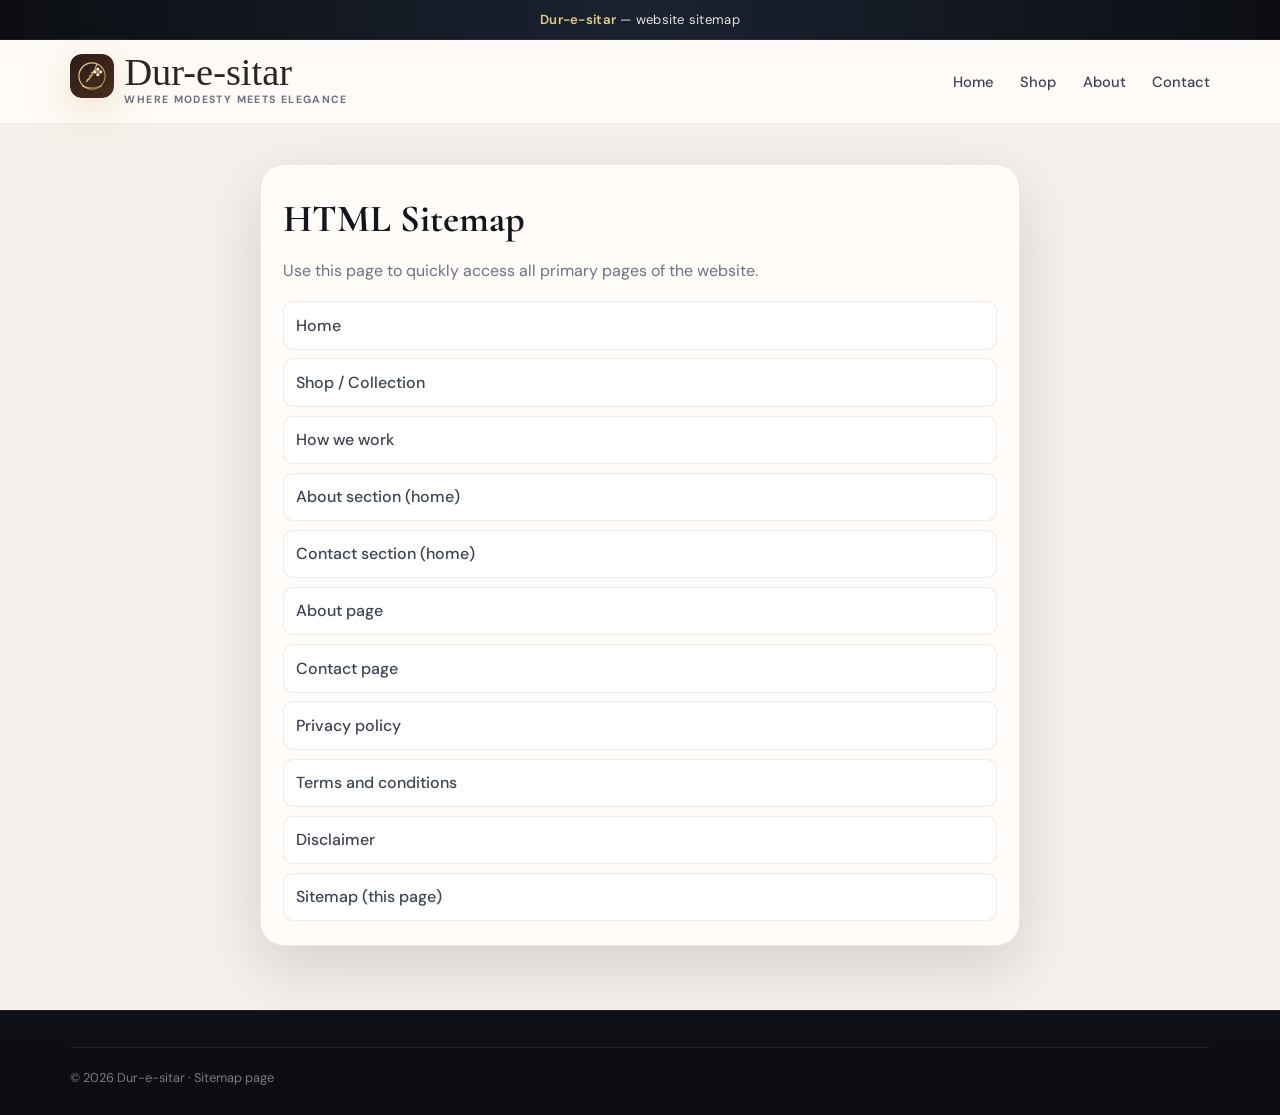
==== sitemap.html @ 409f122e "Add files via upload" ====
<!DOCTYPE html>
<html lang="en">
<head>
  <meta charset="UTF-8" />
  <meta name="viewport" content="width=device-width, initial-scale=1.0" />
  <meta name="description" content="HTML sitemap for Dur-e-sitar website pages." />
  <title>Sitemap | Dur-e-sitar</title>
  <link rel="preconnect" href="https://fonts.googleapis.com" />
  <link rel="preconnect" href="https://fonts.gstatic.com" crossorigin />
  <link href="https://fonts.googleapis.com/css2?family=Cormorant+Garamond:wght@600;700&family=DM+Sans:wght@400;500;600;700&display=swap" rel="stylesheet" />
  <link rel="stylesheet" href="css/styles.css" />
  <style>
    .sitemap-wrap {
      padding: 2.5rem 0 4rem;
      min-height: 60vh;
    }
    .sitemap-card {
      background: var(--bg-elevated);
      border: 1px solid var(--line);
      border-radius: var(--radius-lg);
      box-shadow: var(--shadow);
      padding: 1.5rem 1.4rem;
      max-width: 760px;
      margin: 0 auto;
    }
    .sitemap-card h1 {
      margin: 0 0 0.45rem;
      font-family: var(--font-display);
      font-size: clamp(1.9rem, 4vw, 2.4rem);
    }
    .sitemap-card p {
      margin: 0 0 1.1rem;
      color: var(--muted);
    }
    .sitemap-list {
      list-style: none;
      padding: 0;
      margin: 0;
      display: grid;
      gap: 0.55rem;
    }
    .sitemap-list a {
      display: block;
      padding: 0.65rem 0.75rem;
      border: 1px solid var(--line);
      border-radius: 10px;
      background: #fff;
      color: var(--ink-soft);
      font-weight: 500;
    }
    .sitemap-list a:hover {
      text-decoration: none;
      border-color: var(--gold);
      color: var(--ink);
    }
  </style>
</head>
<body>
  <div class="announcement" role="region" aria-label="Promotion">
    <p><strong>Dur-e-sitar</strong> — website sitemap</p>
  </div>

  <header class="site-header" id="top">
    <div class="container header-inner">
      <a class="logo" href="index.html#top">
        <img class="logo-img" src="images/logo-dure-sitar.svg" width="44" height="44" alt="" />
        <span class="logo-wrap">
          <span class="logo-text">Dur-e-sitar</span>
          <span class="logo-tagline">where modesty meets elegance</span>
        </span>
      </a>
      <nav class="nav" aria-label="Main menu">
        <ul class="nav-list">
          <li><a href="index.html">Home</a></li>
          <li><a href="index.html#collection">Shop</a></li>
          <li><a href="about.html">About</a></li>
          <li><a href="contact.html">Contact</a></li>
        </ul>
      </nav>
    </div>
  </header>

  <main class="sitemap-wrap">
    <div class="container">
      <section class="sitemap-card" aria-labelledby="sitemap-title">
        <h1 id="sitemap-title">HTML Sitemap</h1>
        <p>Use this page to quickly access all primary pages of the website.</p>
        <ul class="sitemap-list">
          <li><a href="index.html">Home</a></li>
          <li><a href="index.html#collection">Shop / Collection</a></li>
          <li><a href="index.html#how-we-work">How we work</a></li>
          <li><a href="index.html#about">About section (home)</a></li>
          <li><a href="index.html#contact">Contact section (home)</a></li>
          <li><a href="about.html">About page</a></li>
          <li><a href="contact.html">Contact page</a></li>
          <li><a href="privacy.html">Privacy policy</a></li>
          <li><a href="terms.html">Terms and conditions</a></li>
          <li><a href="disclaimer.html">Disclaimer</a></li>
          <li><a href="sitemap.html">Sitemap (this page)</a></li>
        </ul>
      </section>
    </div>
  </main>

  <footer class="site-footer">
    <div class="container footer-wide">
      <div class="footer-bottom">
        <p>© <span id="year"></span> Dur-e-sitar · Sitemap page</p>
      </div>
    </div>
  </footer>

  <script>
    document.getElementById("year").textContent = String(new Date().getFullYear());
  </script>
</body>
</html>
---- css/styles.css ----
:root {
  --bg: #f4f1ec;
  --bg-elevated: #fffcfa;
  --ink: #12151c;
  --ink-soft: #3d4451;
  --muted: #6b7280;
  --line: rgba(18, 21, 28, 0.08);
  --line-strong: rgba(18, 21, 28, 0.14);
  --hero-dark: #0c0e12;
  --hero-mid: #161b24;
  --gold: #c9a962;
  --gold-bright: #e4cf8a;
  --accent: #2d3a4f;
  --accent-soft: #4a5d7a;
  --shadow: 0 22px 60px rgba(12, 14, 18, 0.14);
  --shadow-gold: 0 12px 40px rgba(201, 169, 98, 0.35);
  --radius: 16px;
  --radius-lg: 24px;
  --font-sans: "DM Sans", system-ui, sans-serif;
  --font-display: "Cormorant Garamond", Georgia, serif;
  --font-script: "Great Vibes", cursive;
}

*,
*::before,
*::after {
  box-sizing: border-box;
}

html {
  scroll-behavior: smooth;
}

body {
  margin: 0;
  font-family: var(--font-sans);
  background: var(--bg);
  color: var(--ink);
  line-height: 1.6;
}

img {
  max-width: 100%;
  height: auto;
  display: block;
}

a {
  color: var(--accent-soft);
  text-decoration: none;
}

a:hover {
  text-decoration: underline;
}

.container {
  width: min(1140px, 92vw);
  margin-inline: auto;
}

.sr-only {
  position: absolute;
  width: 1px;
  height: 1px;
  padding: 0;
  margin: -1px;
  overflow: hidden;
  clip: rect(0, 0, 0, 0);
  white-space: nowrap;
  border: 0;
}

/* Top promo bar */
.announcement {
  background: linear-gradient(90deg, var(--hero-dark), #1a2230 50%, var(--hero-dark));
  color: #e8e4dc;
  text-align: center;
  font-size: 0.82rem;
  padding: 0.55rem 1rem;
  border-bottom: 1px solid rgba(255, 255, 255, 0.06);
}

.announcement p {
  margin: 0;
  letter-spacing: 0.02em;
}

.announcement strong {
  color: var(--gold-bright);
  font-weight: 600;
}

/* Header */
.site-header {
  position: sticky;
  top: 0;
  z-index: 40;
  background: rgba(255, 252, 250, 0.88);
  backdrop-filter: blur(14px);
  border-bottom: 1px solid var(--line);
}

.header-inner {
  display: flex;
  align-items: center;
  justify-content: space-between;
  gap: 1rem;
  padding: 0.9rem 0;
}

.logo {
  display: flex;
  align-items: flex-start;
  gap: 0.65rem;
  color: inherit;
  text-decoration: none;
}

.logo:hover {
  text-decoration: none;
}

.logo-img {
  width: 44px;
  height: 44px;
  border-radius: 12px;
  flex-shrink: 0;
  box-shadow: var(--shadow-gold);
  object-fit: cover;
}

.logo-text {
  font-family: var(--font-script);
  font-size: clamp(1.9rem, 3.2vw, 2.4rem);
  font-weight: 400;
  line-height: 0.95;
  color: #2d2520;
}

.logo-wrap {
  display: flex;
  flex-direction: column;
  gap: 0.1rem;
}

.logo-tagline {
  font-size: 0.66rem;
  letter-spacing: 0.13em;
  text-transform: uppercase;
  color: var(--muted);
  font-weight: 700;
}

.nav {
  display: flex;
  align-items: center;
}

.nav-list {
  list-style: none;
  margin: 0;
  padding: 0;
  display: flex;
  gap: 1.65rem;
}

.nav-list a {
  color: var(--ink-soft);
  font-weight: 500;
  font-size: 0.92rem;
}

.nav-list a:hover {
  color: var(--ink);
  text-decoration: none;
}

.nav-toggle {
  display: none;
  flex-direction: column;
  gap: 5px;
  background: none;
  border: 0;
  padding: 0.4rem;
  cursor: pointer;
}

.nav-toggle span {
  width: 22px;
  height: 2px;
  background: var(--ink);
  border-radius: 2px;
}

.cart-btn {
  position: relative;
  display: inline-flex;
  align-items: center;
  justify-content: center;
  width: 46px;
  height: 46px;
  border-radius: 14px;
  border: 1px solid var(--line-strong);
  background: var(--bg-elevated);
  cursor: pointer;
  color: var(--ink);
  transition: border-color 0.2s, box-shadow 0.2s, color 0.2s;
}

.cart-btn:hover {
  border-color: var(--gold);
  color: var(--hero-dark);
  box-shadow: 0 0 0 3px rgba(201, 169, 98, 0.2);
}

a.cart-btn {
  text-decoration: none;
  color: inherit;
}

.cart-count {
  position: absolute;
  top: 5px;
  left: 5px;
  min-width: 18px;
  height: 18px;
  padding: 0 4px;
  border-radius: 999px;
  background: linear-gradient(145deg, var(--gold), #a68540);
  color: var(--hero-dark);
  font-size: 0.68rem;
  font-weight: 800;
  display: grid;
  place-items: center;
}

@media (max-width: 768px) {
  .logo-tagline {
    display: none;
  }

  .logo-text {
    font-size: 1.75rem;
  }

  .nav-toggle {
    display: flex;
  }

  .nav-list {
    position: absolute;
    left: 0;
    right: 0;
    top: 100%;
    flex-direction: column;
    gap: 0;
    background: var(--bg-elevated);
    border-bottom: 1px solid var(--line);
    padding: 0.5rem 0;
    max-height: 0;
    overflow: hidden;
    opacity: 0;
    pointer-events: none;
    transition: max-height 0.35s ease, opacity 0.25s ease;
  }

  .nav-list.is-open {
    max-height: 320px;
    opacity: 1;
    pointer-events: auto;
  }

  .nav-list a {
    display: block;
    padding: 0.85rem 1.25rem;
  }
}

/* Hero */
.hero {
  position: relative;
  padding: clamp(2.5rem, 6vw, 4rem) 0 clamp(3rem, 7vw, 5rem);
  overflow: hidden;
  color: #f0ebe3;
}

.hero-bg {
  position: absolute;
  inset: 0;
  background:
    radial-gradient(ellipse 90% 80% at 70% 0%, rgba(201, 169, 98, 0.18), transparent 55%),
    radial-gradient(ellipse 60% 50% at 10% 80%, rgba(74, 93, 122, 0.35), transparent 50%),
    linear-gradient(165deg, var(--hero-dark) 0%, var(--hero-mid) 45%, #1e2633 100%);
  z-index: 0;
}

.hero-bg::after {
  content: "";
  position: absolute;
  inset: 0;
  background: url("data:image/svg+xml,%3Csvg width='60' height='60' viewBox='0 0 60 60' xmlns='http://www.w3.org/2000/svg'%3E%3Cg fill='none' fill-rule='evenodd'%3E%3Cg fill='%23ffffff' fill-opacity='0.03'%3E%3Cpath d='M36 34v-4h-2v4h-4v2h4v4h2v-4h4v-2h-4zm0-30V0h-2v4h-4v2h4v4h2V6h4V4h-4zM6 34v-4H4v4H0v2h4v4h2v-4h4v-2H6zM6 4V0H4v4H0v2h4v4h2V6h4V4H6z'/%3E%3C/g%3E%3C/g%3E%3C/svg%3E");
  opacity: 0.9;
  pointer-events: none;
}

.hero-grid {
  position: relative;
  z-index: 1;
  display: grid;
  grid-template-columns: 1fr min(38%, 420px);
  gap: clamp(2rem, 5vw, 3.5rem);
  align-items: center;
}

.hero-content {
  max-width: 560px;
}

.eyebrow {
  font-size: 0.78rem;
  color: var(--gold-bright);
  font-weight: 600;
  letter-spacing: 0.14em;
  text-transform: uppercase;
  margin: 0 0 0.85rem;
}

.hero h1 {
  font-family: var(--font-display);
  font-size: clamp(2.35rem, 5.2vw, 3.5rem);
  font-weight: 600;
  line-height: 1.12;
  margin: 0 0 1rem;
  letter-spacing: -0.02em;
}

.hero h1 em {
  font-style: italic;
  color: var(--gold-bright);
}

.hero-lead {
  margin: 0 0 1.6rem;
  color: rgba(240, 235, 227, 0.78);
  font-size: 1.05rem;
  max-width: 42ch;
  font-weight: 400;
}

.hero-actions {
  display: flex;
  flex-wrap: wrap;
  gap: 0.75rem;
  margin-bottom: 1.75rem;
}

.hero-stats {
  list-style: none;
  margin: 0;
  padding: 0;
  display: flex;
  flex-wrap: wrap;
  gap: 1.25rem 1.75rem;
  font-size: 0.88rem;
  color: rgba(240, 235, 227, 0.65);
}

.hero-stats .stat-num {
  display: block;
  font-weight: 700;
  color: var(--gold);
  letter-spacing: 0.04em;
  text-transform: uppercase;
  font-size: 0.72rem;
  margin-bottom: 0.15rem;
}

.hero-visual {
  position: relative;
}

.hero-card {
  border-radius: var(--radius-lg);
  overflow: hidden;
  border: 1px solid rgba(255, 255, 255, 0.12);
  box-shadow: 0 40px 80px rgba(0, 0, 0, 0.45);
  transform: rotate(2deg);
  transition: transform 0.5s cubic-bezier(0.22, 1, 0.36, 1);
}

.hero-visual:hover .hero-card {
  transform: rotate(0deg) scale(1.02);
}

.hero-card img {
  width: 100%;
  height: auto;
  aspect-ratio: 4 / 5;
  object-fit: cover;
}

.hero-float {
  position: absolute;
  bottom: 8%;
  left: -8%;
  max-width: 220px;
  background: rgba(255, 252, 250, 0.96);
  color: var(--ink);
  padding: 1rem 1.15rem;
  border-radius: 14px;
  box-shadow: var(--shadow);
  border: 1px solid var(--line);
  animation: floaty 5s ease-in-out infinite;
}

@keyframes floaty {
  0%,
  100% {
    transform: translateY(0);
  }
  50% {
    transform: translateY(-8px);
  }
}

.hero-float-title {
  display: block;
  font-weight: 700;
  font-size: 0.85rem;
  margin-bottom: 0.2rem;
}

.hero-float-sub {
  font-size: 0.78rem;
  color: var(--muted);
}

@media (max-width: 960px) {
  .hero-grid {
    grid-template-columns: 1fr;
  }

  .hero-visual {
    max-width: 400px;
    margin-inline: auto;
  }

  .hero-float {
    left: auto;
    right: 4%;
    bottom: 4%;
  }

  .hero-card {
    transform: none;
  }
}

.btn {
  display: inline-flex;
  align-items: center;
  justify-content: center;
  gap: 0.5rem;
  padding: 0.8rem 1.5rem;
  border-radius: 999px;
  font-weight: 600;
  font-size: 0.94rem;
  border: 2px solid transparent;
  cursor: pointer;
  text-decoration: none;
  transition: transform 0.15s ease, box-shadow 0.25s ease, background 0.2s ease, border-color 0.2s ease;
}

.btn:hover {
  text-decoration: none;
  transform: translateY(-2px);
}

.btn-primary {
  background: linear-gradient(135deg, var(--gold-bright), var(--gold) 55%, #a67c2e);
  color: var(--hero-dark);
  box-shadow: var(--shadow-gold);
}

.btn-primary:hover {
  box-shadow: 0 16px 48px rgba(201, 169, 98, 0.45);
  color: var(--hero-dark);
}

.btn-ghost {
  background: rgba(255, 255, 255, 0.06);
  border-color: rgba(255, 255, 255, 0.22);
  color: #fff;
}

.btn-ghost:hover {
  background: rgba(255, 255, 255, 0.12);
  border-color: var(--gold);
  color: #fff;
}

.btn-block {
  width: 100%;
}

/* Trust strip */
.trust-strip {
  margin-top: -2rem;
  position: relative;
  z-index: 2;
  padding: 0 0 2.5rem;
}

.trust-inner {
  display: grid;
  grid-template-columns: repeat(3, 1fr);
  gap: 1rem;
  background: var(--bg-elevated);
  border-radius: var(--radius-lg);
  padding: 1.15rem 1.35rem;
  border: 1px solid var(--line);
  box-shadow: var(--shadow);
}

.trust-item {
  display: flex;
  align-items: center;
  gap: 0.65rem;
  font-size: 0.88rem;
  font-weight: 500;
  color: var(--ink-soft);
  justify-content: center;
  text-align: center;
}

.trust-icon {
  width: 28px;
  height: 28px;
  border-radius: 999px;
  background: linear-gradient(145deg, rgba(201, 169, 98, 0.2), rgba(201, 169, 98, 0.05));
  color: var(--hero-dark);
  display: grid;
  place-items: center;
  font-size: 0.75rem;
  flex-shrink: 0;
}

@media (max-width: 720px) {
  .trust-inner {
    grid-template-columns: 1fr;
    text-align: left;
  }

  .trust-item {
    justify-content: flex-start;
    text-align: left;
  }
}

/* Features */
.features {
  padding: 0 0 3rem;
}

.features-grid {
  display: grid;
  grid-template-columns: repeat(3, 1fr);
  gap: 1.1rem;
}

.feature-card {
  background: var(--bg-elevated);
  border: 1px solid var(--line);
  border-radius: var(--radius);
  padding: 1.4rem 1.3rem;
  transition: border-color 0.25s, box-shadow 0.25s, transform 0.25s;
}

.feature-card:hover {
  border-color: rgba(201, 169, 98, 0.45);
  box-shadow: 0 16px 40px rgba(12, 14, 18, 0.08);
  transform: translateY(-3px);
}

.feature-card h3 {
  margin: 0.4rem 0 0.45rem;
  font-size: 1.08rem;
  font-family: var(--font-display);
}

.feature-card p {
  margin: 0;
  color: var(--muted);
  font-size: 0.92rem;
}

.feature-icon {
  color: var(--gold);
  font-size: 1.2rem;
}

@media (max-width: 768px) {
  .features-grid {
    grid-template-columns: 1fr;
  }
}

/* Collection */
.collection {
  padding: 1rem 0 3.5rem;
}

.section-head {
  text-align: center;
  max-width: 560px;
  margin: 0 auto 2rem;
}

.section-head h2 {
  font-family: var(--font-display);
  font-size: clamp(1.9rem, 4vw, 2.5rem);
  font-weight: 600;
  margin: 0 0 0.5rem;
}

.section-head p {
  margin: 0;
  color: var(--muted);
}

.section-head code {
  font-size: 0.85em;
  background: rgba(45, 58, 79, 0.08);
  padding: 0.12em 0.4em;
  border-radius: 4px;
}

.product-filters {
  display: flex;
  flex-wrap: wrap;
  justify-content: center;
  gap: 0.5rem;
  margin-bottom: 1.85rem;
}

.filter-btn {
  border: 1px solid var(--line-strong);
  background: var(--bg-elevated);
  padding: 0.5rem 1.15rem;
  border-radius: 999px;
  font-family: inherit;
  font-weight: 500;
  cursor: pointer;
  color: var(--muted);
  transition: background 0.2s, border-color 0.2s, color 0.2s;
}

.filter-btn:hover,
.filter-btn.is-active {
  border-color: var(--gold);
  color: var(--hero-dark);
  background: linear-gradient(180deg, rgba(201, 169, 98, 0.18), rgba(201, 169, 98, 0.06));
}

.product-grid {
  display: grid;
  grid-template-columns: repeat(auto-fill, minmax(260px, 1fr));
  gap: 1.35rem;
}

.product-card {
  background: var(--bg-elevated);
  border-radius: var(--radius);
  overflow: hidden;
  border: 1px solid var(--line);
  display: flex;
  flex-direction: column;
  transition: box-shadow 0.3s ease, transform 0.3s ease, border-color 0.25s;
}

.product-card:hover {
  box-shadow: var(--shadow);
  transform: translateY(-5px);
  border-color: rgba(201, 169, 98, 0.35);
}

.product-card.is-hidden {
  display: none;
}

.product-media {
  aspect-ratio: 3 / 4;
  background: #e8e4de;
  position: relative;
  overflow: hidden;
}

.product-media img {
  width: 100%;
  height: 100%;
  object-fit: cover;
  transition: transform 0.5s ease;
}

.product-card:hover .product-media img {
  transform: scale(1.05);
}

.product-badge {
  position: absolute;
  top: 12px;
  right: 12px;
  background: linear-gradient(135deg, var(--hero-dark), #2a3340);
  color: var(--gold-bright);
  font-size: 0.7rem;
  font-weight: 700;
  letter-spacing: 0.06em;
  text-transform: uppercase;
  padding: 0.35rem 0.6rem;
  border-radius: 8px;
}

.product-body {
  padding: 1.05rem 1.15rem 1.2rem;
  display: flex;
  flex-direction: column;
  gap: 0.35rem;
  flex: 1;
}

.product-cat {
  font-size: 0.72rem;
  text-transform: uppercase;
  letter-spacing: 0.1em;
  color: var(--accent-soft);
  font-weight: 700;
}

.product-title {
  margin: 0;
  font-size: 1.08rem;
  font-family: var(--font-display);
  font-weight: 600;
}

.product-desc {
  margin: 0;
  font-size: 0.88rem;
  color: var(--muted);
  flex: 1;
}

.product-meta {
  margin-top: 0.5rem;
  padding: 0.65rem 0.75rem;
  border-radius: 12px;
  background: #f8f4ee;
  border: 1px solid var(--line);
  display: grid;
  gap: 0.2rem;
}

.product-meta p {
  margin: 0;
  font-size: 0.77rem;
  color: var(--ink-soft);
}

.product-meta strong {
  color: var(--ink);
}

.measure-note {
  margin-top: 0.2rem;
  color: var(--muted);
}

.product-controls {
  display: grid;
  grid-template-columns: 1fr 1fr;
  gap: 0.5rem;
  margin-top: 0.75rem;
}

.product-field {
  display: grid;
  gap: 0.2rem;
}

.product-field span {
  font-size: 0.72rem;
  color: var(--muted);
  font-weight: 700;
  letter-spacing: 0.04em;
  text-transform: uppercase;
}

.product-field select {
  width: 100%;
  border: 1px solid var(--line-strong);
  border-radius: 10px;
  background: #fff;
  font: inherit;
  font-size: 0.84rem;
  padding: 0.42rem 0.55rem;
}

.swatch-group {
  display: flex;
  flex-wrap: wrap;
  gap: 0.35rem;
}

.color-swatch {
  width: 24px;
  height: 24px;
  border-radius: 999px;
  border: 2px solid rgba(0, 0, 0, 0.1);
  background: var(--swatch, #888);
  cursor: pointer;
  padding: 0;
  transition: transform 0.12s ease, box-shadow 0.2s ease, border-color 0.2s ease;
}

.color-swatch:hover {
  transform: translateY(-1px);
}

.color-swatch.is-active {
  border-color: #ffffff;
  box-shadow: 0 0 0 2px var(--hero-dark);
}

.selected-color-chip {
  margin: 0.55rem 0 0;
  font-size: 0.78rem;
  color: var(--ink-soft);
  background: #f7f2ea;
  border: 1px solid var(--line);
  border-radius: 999px;
  padding: 0.25rem 0.6rem;
  width: fit-content;
}

.selected-color-chip strong {
  color: var(--ink);
}

.product-actions {
  display: flex;
  gap: 0.45rem;
}

.view-btn {
  border: 1px solid var(--line-strong);
  background: #fff;
  color: var(--ink);
  padding: 0.52rem 0.85rem;
  border-radius: 999px;
  font-weight: 600;
  font-size: 0.8rem;
  cursor: pointer;
}

.view-btn:hover {
  border-color: var(--gold);
}

.product-foot {
  display: flex;
  align-items: center;
  justify-content: space-between;
  gap: 0.75rem;
  margin-top: 0.75rem;
}

.price {
  font-weight: 700;
  font-size: 1.12rem;
  color: var(--hero-dark);
}

.add-btn {
  border: 0;
  background: var(--hero-dark);
  color: #fff;
  padding: 0.55rem 1.1rem;
  border-radius: 999px;
  font-weight: 600;
  font-size: 0.82rem;
  cursor: pointer;
  font-family: inherit;
  transition: background 0.2s, box-shadow 0.2s;
}

.add-btn:hover {
  background: var(--accent);
  box-shadow: 0 8px 24px rgba(18, 21, 28, 0.25);
}

/* Quotes */
.quotes {
  padding: 0 0 3rem;
}

.quotes-grid {
  display: grid;
  grid-template-columns: repeat(2, 1fr);
  gap: 1.15rem;
}

.quote-card {
  margin: 0;
  padding: 1.5rem 1.6rem;
  background: linear-gradient(145deg, var(--bg-elevated), #f0ebe4);
  border-radius: var(--radius);
  border: 1px solid var(--line);
  font-size: 0.98rem;
  color: var(--ink-soft);
}

.quote-card p {
  margin: 0 0 1rem;
  font-style: italic;
  font-family: var(--font-display);
  font-size: 1.15rem;
  line-height: 1.45;
}

.quote-card footer {
  font-size: 0.85rem;
  color: var(--muted);
  font-style: normal;
}

.quote-card cite {
  font-style: normal;
  color: var(--gold);
  font-weight: 600;
}

@media (max-width: 720px) {
  .quotes-grid {
    grid-template-columns: 1fr;
  }
}

/* How we work */
.how-we-work {
  padding: 0 0 3.5rem;
}

.how-steps {
  list-style: none;
  margin: 0;
  padding: 0;
  display: grid;
  gap: 1rem;
  max-width: 820px;
  margin-inline: auto;
}

.how-step {
  display: flex;
  gap: 1.15rem;
  align-items: flex-start;
  background: var(--bg-elevated);
  border: 1px solid var(--line);
  border-radius: var(--radius);
  padding: 1.2rem 1.25rem;
  box-shadow: 0 10px 28px rgba(12, 14, 18, 0.06);
  transition: border-color 0.25s, box-shadow 0.25s;
}

.how-step:hover {
  border-color: rgba(201, 169, 98, 0.4);
  box-shadow: 0 14px 36px rgba(12, 14, 18, 0.09);
}

.how-step-num {
  flex-shrink: 0;
  width: 40px;
  height: 40px;
  border-radius: 12px;
  background: linear-gradient(145deg, rgba(201, 169, 98, 0.25), rgba(201, 169, 98, 0.08));
  color: var(--hero-dark);
  font-weight: 800;
  font-size: 1rem;
  display: grid;
  place-items: center;
  border: 1px solid rgba(201, 169, 98, 0.35);
}

.how-step-body h3 {
  margin: 0 0 0.35rem;
  font-family: var(--font-display);
  font-size: 1.2rem;
  font-weight: 600;
}

.how-step-body p {
  margin: 0;
  color: var(--muted);
  font-size: 0.92rem;
  line-height: 1.55;
}

.how-footnote {
  text-align: center;
  margin: 1.75rem 0 0;
  color: var(--muted);
  font-size: 0.92rem;
}

.how-footnote a {
  font-weight: 600;
}

/* About */
.about {
  padding: 2.5rem 0 4rem;
  background: linear-gradient(180deg, #ebe6df, var(--bg));
}

.about-grid {
  display: grid;
  grid-template-columns: 1fr 1.05fr;
  gap: 2.5rem;
  align-items: center;
}

.about-visual {
  min-height: 280px;
}

.about-frame {
  width: 100%;
  height: 100%;
  min-height: 320px;
  border-radius: var(--radius-lg);
  background:
    linear-gradient(135deg, rgba(201, 169, 98, 0.2), transparent 55%),
    url("../images/floral-green-03.png") center / cover no-repeat;
  box-shadow: var(--shadow);
  border: 1px solid var(--line);
}

.about-copy h2 {
  font-family: var(--font-display);
  font-size: 2.1rem;
  font-weight: 600;
  margin: 0 0 1rem;
}

.about-copy p {
  color: var(--muted);
  margin: 0 0 1rem;
}

.about-copy code {
  font-size: 0.85em;
  background: rgba(45, 58, 79, 0.08);
  padding: 0.1em 0.35em;
  border-radius: 4px;
}

.about-list {
  margin: 1rem 0 0;
  padding-left: 1.25rem;
  color: var(--ink-soft);
}

@media (max-width: 900px) {
  .about-grid {
    grid-template-columns: 1fr;
  }
}

/* Vision mission */
.brand-story {
  padding: 0 0 4rem;
}

.story-grid {
  display: grid;
  grid-template-columns: repeat(2, 1fr);
  gap: 1.15rem;
}

.story-card {
  background: var(--bg-elevated);
  border: 1px solid var(--line);
  border-radius: var(--radius);
  padding: 1.4rem 1.3rem;
  box-shadow: 0 12px 30px rgba(12, 14, 18, 0.06);
}

.story-card h3 {
  margin: 0 0 0.45rem;
  font-family: var(--font-display);
  font-size: 1.45rem;
}

.story-card p {
  margin: 0;
  color: var(--ink-soft);
  font-size: 0.94rem;
}

@media (max-width: 800px) {
  .story-grid {
    grid-template-columns: 1fr;
  }
}

/* Contact */
.contact {
  padding: 2rem 0 4.5rem;
}

.contact-inner {
  display: flex;
  justify-content: center;
}

.contact-card {
  width: min(520px, 100%);
  background: var(--bg-elevated);
  border-radius: var(--radius-lg);
  padding: 2rem;
  border: 1px solid var(--line);
  box-shadow: var(--shadow);
}

.contact-card h2 {
  font-family: var(--font-display);
  font-size: 1.85rem;
  margin: 0 0 0.5rem;
}

.contact-note {
  margin: 0 0 1.25rem;
  color: var(--muted);
  font-size: 0.95rem;
}

.contact-list {
  list-style: none;
  margin: 0 0 1.5rem;
  padding: 0;
  border-top: 1px solid var(--line);
}

.contact-list li {
  display: flex;
  flex-direction: column;
  gap: 0.15rem;
  padding: 0.85rem 0;
  border-bottom: 1px solid var(--line);
}

.contact-list span:first-child {
  font-size: 0.72rem;
  text-transform: uppercase;
  letter-spacing: 0.1em;
  color: var(--muted);
  font-weight: 700;
}

.contact-alt {
  display: block;
  margin-top: 0.25rem;
  font-size: 0.85rem;
}

.contact-alt a {
  font-weight: 600;
}

.about-owner {
  font-size: 1.02rem;
  color: var(--ink-soft);
}

.contact-form {
  display: grid;
  grid-template-columns: 1fr 1fr;
  gap: 0.85rem;
}

.field {
  display: flex;
  flex-direction: column;
  gap: 0.35rem;
}

.field-full {
  grid-column: 1 / -1;
}

.field-label {
  font-size: 0.85rem;
  font-weight: 600;
}

.field input,
.field textarea {
  font: inherit;
  padding: 0.7rem 0.85rem;
  border-radius: 12px;
  border: 1px solid var(--line-strong);
  background: var(--bg);
  transition: border-color 0.2s, box-shadow 0.2s;
}

.field input:focus,
.field textarea:focus {
  outline: none;
  border-color: var(--gold);
  box-shadow: 0 0 0 3px rgba(201, 169, 98, 0.2);
}

.contact-form .btn-primary {
  grid-column: 1 / -1;
  margin-top: 0.25rem;
}

.form-hint {
  grid-column: 1 / -1;
  margin: 0;
  min-height: 1.25rem;
  font-size: 0.9rem;
  color: var(--accent-soft);
}

@media (max-width: 520px) {
  .contact-form {
    grid-template-columns: 1fr;
  }
}

/* Footer */
.site-footer {
  border-top: 1px solid rgba(255, 255, 255, 0.08);
  padding: 2.25rem 0 1.75rem;
  background: linear-gradient(180deg, #0e1118 0%, var(--hero-dark) 40%, #0a0c10 100%);
  color: rgba(255, 255, 255, 0.7);
}

.footer-wide {
  display: flex;
  flex-direction: column;
  gap: 1.75rem;
}

.footer-top {
  display: grid;
  grid-template-columns: minmax(200px, 280px) 1fr;
  gap: 2rem 2.5rem;
  align-items: start;
}

.footer-brand-block {
  display: flex;
  align-items: center;
  gap: 1rem;
  color: inherit;
  text-decoration: none;
  transition: opacity 0.2s;
}

.footer-brand-block:hover {
  text-decoration: none;
  opacity: 0.92;
}

.footer-logo-img {
  border-radius: 14px;
  flex-shrink: 0;
  box-shadow: 0 8px 28px rgba(0, 0, 0, 0.35);
}

.footer-logo-text {
  display: block;
  font-family: var(--font-script);
  font-size: 1.85rem;
  line-height: 1;
  color: #f5f0e8;
}

.footer-logo-tag {
  display: block;
  font-size: 0.72rem;
  letter-spacing: 0.12em;
  text-transform: uppercase;
  color: rgba(255, 255, 255, 0.45);
  font-weight: 700;
  margin-top: 0.35rem;
}

.footer-columns {
  display: grid;
  grid-template-columns: repeat(3, 1fr);
  gap: 1.5rem 2rem;
}

.footer-heading {
  margin: 0 0 0.65rem;
  font-size: 0.72rem;
  text-transform: uppercase;
  letter-spacing: 0.14em;
  color: var(--gold-bright);
  font-weight: 700;
}

.footer-list {
  list-style: none;
  margin: 0;
  padding: 0;
  display: flex;
  flex-direction: column;
  gap: 0.45rem;
}

.footer-list a {
  color: rgba(255, 255, 255, 0.82);
  font-weight: 500;
  font-size: 0.9rem;
}

.footer-list a:hover {
  color: var(--gold-bright);
  text-decoration: none;
}

.footer-note {
  margin: 0 0 0.35rem;
  font-size: 0.85rem;
  color: rgba(255, 255, 255, 0.5);
}

.footer-wa {
  display: inline-block;
  font-size: 1.05rem;
  font-weight: 700;
  color: var(--gold-bright);
}

.footer-wa:hover {
  color: #fff;
  text-decoration: none;
}

.footer-bottom {
  padding-top: 1.25rem;
  border-top: 1px solid rgba(255, 255, 255, 0.08);
}

.footer-bottom p {
  margin: 0;
  font-size: 0.8rem;
  color: rgba(255, 255, 255, 0.45);
  line-height: 1.5;
}

@media (max-width: 900px) {
  .footer-top {
    grid-template-columns: 1fr;
  }

  .footer-columns {
    grid-template-columns: repeat(2, 1fr);
  }
}

@media (max-width: 520px) {
  .footer-columns {
    grid-template-columns: 1fr;
  }
}

/* Legal / inner pages */
.page-legal {
  padding: 2.5rem 0 4rem;
  min-height: 50vh;
}

.legal-inner {
  max-width: 720px;
  margin-inline: auto;
}

.legal-inner h1 {
  font-family: var(--font-display);
  font-size: clamp(1.85rem, 4vw, 2.35rem);
  margin: 0 0 0.5rem;
}

.legal-updated {
  font-size: 0.85rem;
  color: var(--muted);
  margin: 0 0 1.5rem;
}

.legal-inner h2 {
  font-family: var(--font-display);
  font-size: 1.35rem;
  margin: 1.75rem 0 0.65rem;
}

.legal-inner p,
.legal-inner li {
  color: var(--ink-soft);
  font-size: 0.96rem;
  line-height: 1.65;
}

.legal-inner ul {
  margin: 0 0 1rem;
  padding-left: 1.25rem;
}

.legal-lead {
  font-size: 1.05rem;
}

.page-contact-main {
  padding: 2.5rem 0 4rem;
}

.page-contact-main .contact-page-card {
  margin-inline: auto;
}

.page-contact-main h1 {
  font-family: var(--font-display);
  font-size: clamp(1.75rem, 4vw, 2.1rem);
  margin: 0 0 0.5rem;
}

/* Cart drawer */
.cart-drawer {
  position: fixed;
  inset: 0;
  z-index: 100;
  pointer-events: none;
}

.quick-view {
  position: fixed;
  inset: 0;
  z-index: 110;
  pointer-events: none;
}

.quick-view.is-open {
  pointer-events: auto;
}

.quick-view-overlay {
  position: absolute;
  inset: 0;
  background: rgba(12, 14, 18, 0.58);
  opacity: 0;
  transition: opacity 0.3s ease;
}

.quick-view.is-open .quick-view-overlay {
  opacity: 1;
}

.quick-view-panel {
  position: relative;
  width: min(920px, 94vw);
  max-height: 90vh;
  margin: 5vh auto;
  background: var(--bg-elevated);
  border-radius: 18px;
  overflow: hidden;
  border: 1px solid var(--line);
  box-shadow: 0 30px 80px rgba(0, 0, 0, 0.28);
  transform: translateY(14px);
  opacity: 0;
  transition: transform 0.25s ease, opacity 0.25s ease;
}

.quick-view.is-open .quick-view-panel {
  transform: translateY(0);
  opacity: 1;
}

.quick-view-close {
  position: absolute;
  top: 0.6rem;
  right: 0.8rem;
  z-index: 2;
}

.quick-view-grid {
  display: grid;
  grid-template-columns: 1.05fr 0.95fr;
  max-height: 90vh;
}

.quick-view-media {
  padding: 1rem;
  background: #f2ede6;
}

.quick-view-media img {
  width: 100%;
  border-radius: 12px;
  object-fit: cover;
  aspect-ratio: 3 / 4;
}

.quick-view-thumbs {
  margin-top: 0.65rem;
  display: grid;
  grid-template-columns: repeat(4, minmax(0, 1fr));
  gap: 0.35rem;
}

.quick-thumb {
  border: 1px solid var(--line);
  border-radius: 8px;
  overflow: hidden;
  padding: 0;
  background: #fff;
  cursor: pointer;
}

.quick-thumb.is-active {
  border-color: var(--gold);
  box-shadow: 0 0 0 2px rgba(201, 169, 98, 0.22);
}

.quick-thumb img {
  width: 100%;
  aspect-ratio: 4 / 5;
  object-fit: cover;
}

.quick-view-body {
  padding: 1.25rem 1.25rem 1.35rem;
  overflow-y: auto;
}

.quick-view-body h3 {
  margin: 0 0 0.35rem;
  font-family: var(--font-display);
  font-size: 1.55rem;
}

.quick-view-desc {
  margin: 0 0 0.65rem;
  color: var(--muted);
}

.quick-view-price {
  margin: 0 0 0.4rem;
  font-size: 1.2rem;
  font-weight: 700;
}

.quick-view-measure {
  margin: 0 0 0.9rem;
  padding: 0.55rem 0.65rem;
  border-radius: 10px;
  background: #f8f4ee;
  border: 1px solid var(--line);
  color: var(--ink-soft);
  font-size: 0.82rem;
}

.quick-view-controls {
  display: grid;
  grid-template-columns: 1fr 1fr;
  gap: 0.5rem;
  margin-bottom: 0.9rem;
}

@media (max-width: 860px) {
  .quick-view-grid {
    grid-template-columns: 1fr;
  }
}

.cart-drawer.is-open {
  pointer-events: auto;
}

.cart-drawer-overlay {
  position: absolute;
  inset: 0;
  background: rgba(12, 14, 18, 0.55);
  opacity: 0;
  transition: opacity 0.3s ease;
}

.cart-drawer.is-open .cart-drawer-overlay {
  opacity: 1;
}

.cart-panel {
  position: absolute;
  top: 0;
  right: 0;
  width: min(400px, 100%);
  height: 100%;
  background: var(--bg-elevated);
  box-shadow: -16px 0 50px rgba(0, 0, 0, 0.18);
  display: flex;
  flex-direction: column;
  transform: translateX(100%);
  transition: transform 0.35s cubic-bezier(0.22, 1, 0.36, 1);
}

.cart-drawer.is-open .cart-panel {
  transform: translateX(0);
}

.cart-head {
  display: flex;
  align-items: center;
  justify-content: space-between;
  padding: 1rem 1.2rem;
  border-bottom: 1px solid var(--line);
  background: linear-gradient(180deg, #fff, var(--bg-elevated));
}

.cart-head h2 {
  margin: 0;
  font-size: 1.2rem;
  font-family: var(--font-display);
}

.icon-btn {
  border: 0;
  background: none;
  font-size: 1.75rem;
  line-height: 1;
  cursor: pointer;
  color: var(--muted);
  padding: 0.25rem;
}

.icon-btn:hover {
  color: var(--ink);
}

.cart-body {
  flex: 1;
  overflow-y: auto;
  padding: 1rem;
}

.cart-empty {
  text-align: center;
  color: var(--muted);
  padding: 2rem 0.5rem;
  line-height: 1.5;
}

.cart-line {
  display: flex;
  gap: 0.75rem;
  padding: 0.85rem 0;
  border-bottom: 1px solid var(--line);
  align-items: flex-start;
}

.cart-line img {
  width: 64px;
  height: 80px;
  object-fit: cover;
  border-radius: 10px;
  background: #e8e4de;
}

.cart-line-info {
  flex: 1;
  min-width: 0;
}

.cart-line-title {
  font-weight: 600;
  font-size: 0.95rem;
  margin: 0 0 0.25rem;
}

.cart-line-meta {
  font-size: 0.85rem;
  color: var(--muted);
  margin: 0 0 0.65rem;
}

.cart-line-subtotal {
  color: var(--hero-dark);
  font-weight: 700;
}

.cart-line-actions {
  display: flex;
  flex-wrap: wrap;
  align-items: center;
  gap: 0.65rem 1rem;
}

.cart-qty {
  display: inline-flex;
  align-items: center;
  gap: 0;
  border: 1px solid var(--line-strong);
  border-radius: 10px;
  overflow: hidden;
  background: var(--bg);
}

.cart-qty-btn {
  width: 36px;
  height: 36px;
  border: 0;
  background: var(--bg-elevated);
  color: var(--ink);
  font-size: 1.15rem;
  line-height: 1;
  cursor: pointer;
  font-family: inherit;
  transition: background 0.15s, color 0.15s;
}

.cart-qty-btn:hover {
  background: rgba(201, 169, 98, 0.2);
  color: var(--hero-dark);
}

.cart-qty-val {
  min-width: 2rem;
  text-align: center;
  font-weight: 700;
  font-size: 0.95rem;
  padding: 0 0.35rem;
}

.cart-line-remove {
  border: 0;
  background: none;
  color: var(--accent-soft);
  cursor: pointer;
  font-size: 0.82rem;
  padding: 0;
  font-family: inherit;
  font-weight: 500;
}

.cart-line-remove:hover {
  color: var(--ink);
  text-decoration: underline;
}

.cart-foot {
  padding: 1rem 1.2rem 1.35rem;
  border-top: 1px solid var(--line);
  background: var(--bg);
}

.cart-total {
  display: flex;
  justify-content: space-between;
  align-items: center;
  margin: 0 0 0.9rem;
  font-size: 1rem;
}

.cart-total strong {
  font-size: 1.25rem;
  color: var(--hero-dark);
}
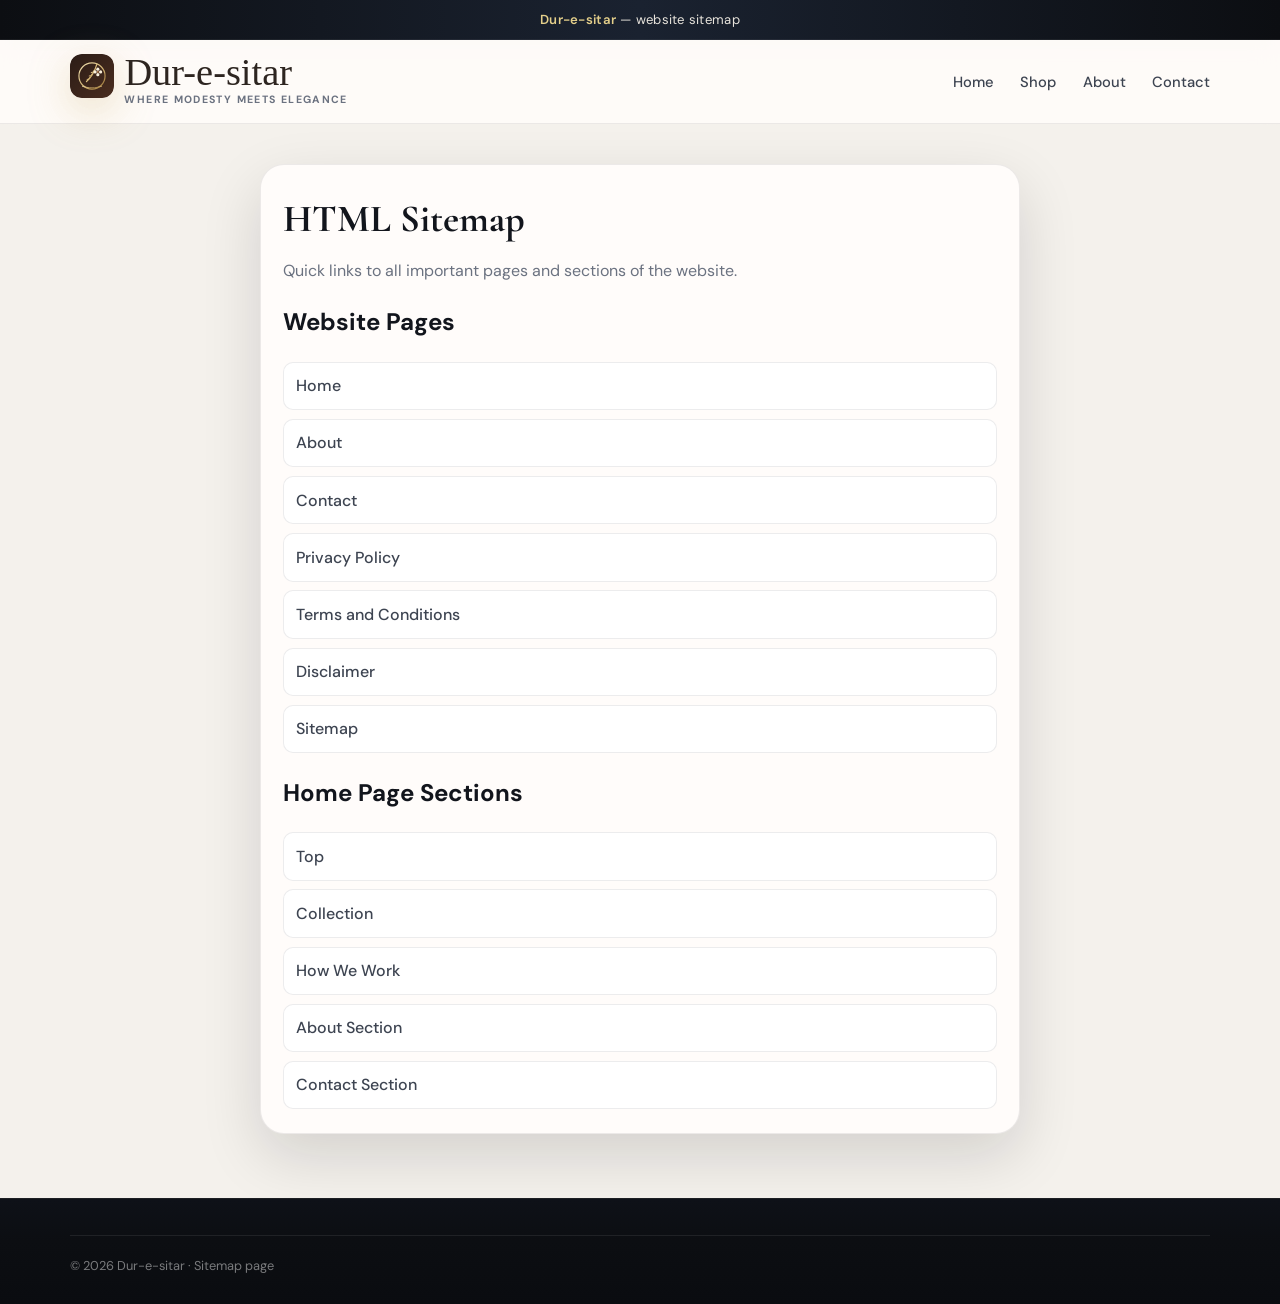
==== commit 3ed726a8: "Add files via upload" ====
--- a/sitemap.html
+++ b/sitemap.html
@@ -3,11 +3,12 @@
 <head>
   <meta charset="UTF-8" />
   <meta name="viewport" content="width=device-width, initial-scale=1.0" />
-  <meta name="description" content="HTML sitemap for Dur-e-sitar website pages." />
+  <meta name="description" content="HTML sitemap for Dur-e-sitar with all important pages and sections." />
   <title>Sitemap | Dur-e-sitar</title>
   <link rel="preconnect" href="https://fonts.googleapis.com" />
   <link rel="preconnect" href="https://fonts.gstatic.com" crossorigin />
   <link href="https://fonts.googleapis.com/css2?family=Cormorant+Garamond:wght@600;700&family=DM+Sans:wght@400;500;600;700&display=swap" rel="stylesheet" />
+  <link rel="icon" type="image/svg+xml" href="images/favicon.svg" />
   <link rel="stylesheet" href="css/styles.css" />
   <style>
     .sitemap-wrap {
@@ -84,19 +85,26 @@
     <div class="container">
       <section class="sitemap-card" aria-labelledby="sitemap-title">
         <h1 id="sitemap-title">HTML Sitemap</h1>
-        <p>Use this page to quickly access all primary pages of the website.</p>
+        <p>Quick links to all important pages and sections of the website.</p>
+
+        <h2>Website Pages</h2>
         <ul class="sitemap-list">
           <li><a href="index.html">Home</a></li>
-          <li><a href="index.html#collection">Shop / Collection</a></li>
-          <li><a href="index.html#how-we-work">How we work</a></li>
-          <li><a href="index.html#about">About section (home)</a></li>
-          <li><a href="index.html#contact">Contact section (home)</a></li>
-          <li><a href="about.html">About page</a></li>
-          <li><a href="contact.html">Contact page</a></li>
-          <li><a href="privacy.html">Privacy policy</a></li>
-          <li><a href="terms.html">Terms and conditions</a></li>
+          <li><a href="about.html">About</a></li>
+          <li><a href="contact.html">Contact</a></li>
+          <li><a href="privacy.html">Privacy Policy</a></li>
+          <li><a href="terms.html">Terms and Conditions</a></li>
           <li><a href="disclaimer.html">Disclaimer</a></li>
-          <li><a href="sitemap.html">Sitemap (this page)</a></li>
+          <li><a href="sitemap.html">Sitemap</a></li>
+        </ul>
+
+        <h2 style="margin-top:1.3rem;">Home Page Sections</h2>
+        <ul class="sitemap-list">
+          <li><a href="index.html#top">Top</a></li>
+          <li><a href="index.html#collection">Collection</a></li>
+          <li><a href="index.html#how-we-work">How We Work</a></li>
+          <li><a href="index.html#about">About Section</a></li>
+          <li><a href="index.html#contact">Contact Section</a></li>
         </ul>
       </section>
     </div>
